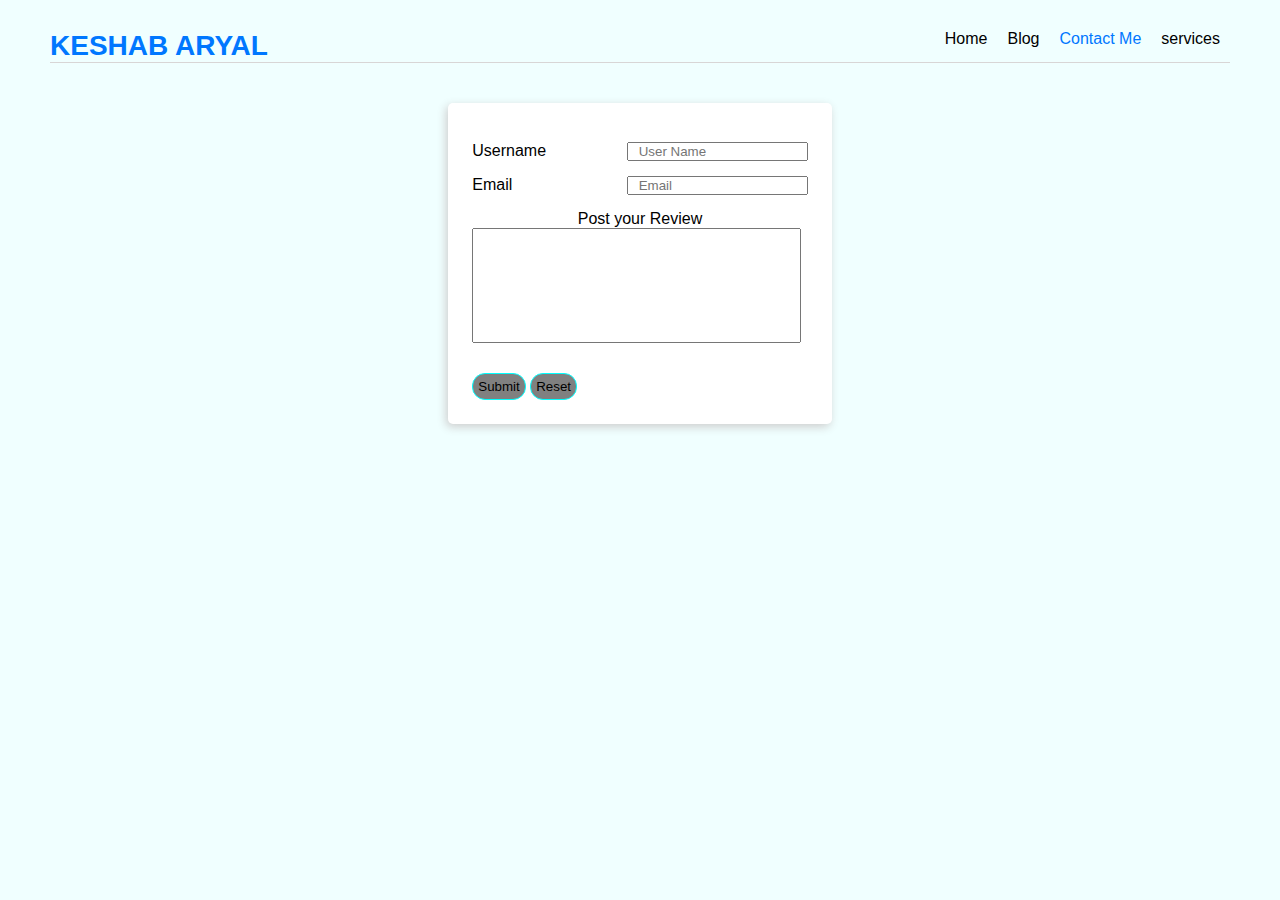
==== pages/contact.html @ 4bc6e6cf "first commit" ====
<!DOCTYPE html>
<html lang="en">
  <head>
    <meta charset="UTF-8" />
    <meta name="viewport" content="width=device-width, initial-scale=1.0" />
    <title>Contact</title>
    <link rel="stylesheet" href="../css/contact.css" />
    <link rel="stylesheet" href="../css/main.css">
  </head>
  <body>
    <nav>
      <div class="logo">
        <a href="index.html">KESHAB ARYAL</a>
      </div>
      <ul>
        <li><a href="index.html">Home</a></li>
        <li><a href="blog.html">Blog</a></li>
        <li>
          <a href="contact.html" class="active">Contact Me</a>
        </li>
        <li><a href="Services.html">services</a></li>
      </ul>
    </nav>
    <section class="login_page">
      <div class="contact-form">
        <form action="">
          <div class="input-group">
            <label for="">Username</label>
            <input type="text" placeholder="User Name" />
          </div>

          <div class="input-group">
            <label for="">Email</label>
            <input type="email" placeholder="Email" required />
          </div>

          
          <div class="review_box">
            <p class="review_post">Post your Review </p>
            <input type="text" id="Review" required />
          </div>

          <div class="form-button">
          <button class="btn-contact">Submit </button>
          <button class="btn-contact"> Reset </button></div>

            </form>
      </div>
    </section>
  </body>
</html>
---- css/contact.css ----
/* login page for contact me  */


.login_page {
    display: flex;
    justify-content: center;
    margin-top: 20px;
    padding: 20px; 
  
     
  }
  
  
  .contact-form{
    padding: 1.5rem;
    background-color: white;
    border-radius: 5px;
    box-shadow: -2px 3px 10px rgb(206, 206, 206);
  }
  
  .input-group{
    margin: 15px 0;
  }
  
  
  .input-group label{
    display: inline-block;
    width: 150px;
    
  }
  
  ::-webkit-input-placeholder{
    padding: 10px;
  }
  
  .btn-contact {
  text-decoration: none;
  border: 1px solid aqua;
  border-radius: 13px;
  padding: 5px;
  background-color: gray;
  margin-top: 30px;
  
  
  }
  
  .btn-contact :hover {
    color: blueviolet;
  }
  
  .Review-group {
  text-align: center;
  margin: 20px 0;
  }
  
  #Review {
    height: 115px;
    width: 329px;
    padding: 10px;
  
  }
  /* review post  */
  .review_post {
    text-align: center;
  }
  
  /* Error xa yesma  */
  .review_box {
    padding: 0;
  }
---- css/main.css ----
* {
    margin: 0;
    padding: 0;
    box-sizing: border-box;
  }
  
  
  body {
    background-color: azure;
    font-family: sans-serif;
  }
  
  nav {
    /* background-color: aqua; */
    display: flex;
    justify-content: space-between;
    padding-top: 10px;
    margin: 20px 50px;
    border-bottom: 1px solid rgb(216, 214, 214);
    
  }
  
  /* navigation all home to contact */
  
  nav ul li a {
    color: black;
    text-decoration: none;
    transition: all 0.3s ease-in-out;
    padding: 10px;
  
  }
  
  /* hover to navagation  */
  nav ul li a:hover {
    color: #0077ff;
    
    
  }
  .active {
    color: #0077ff;
  }
  
  
  
  /* parent for navigation  */
  nav ul {
    display: flex;
    list-style: none;
  }
  
  /* keshab name navigation  */
  nav .logo a {
    font-size: 28px;
    color: #0077ff;
    font-weight: bold;
    text-decoration: none;
  
  }
  
  section{
    margin: 10px 50px;
    display: flex;
    justify-content: space-between; 
  }
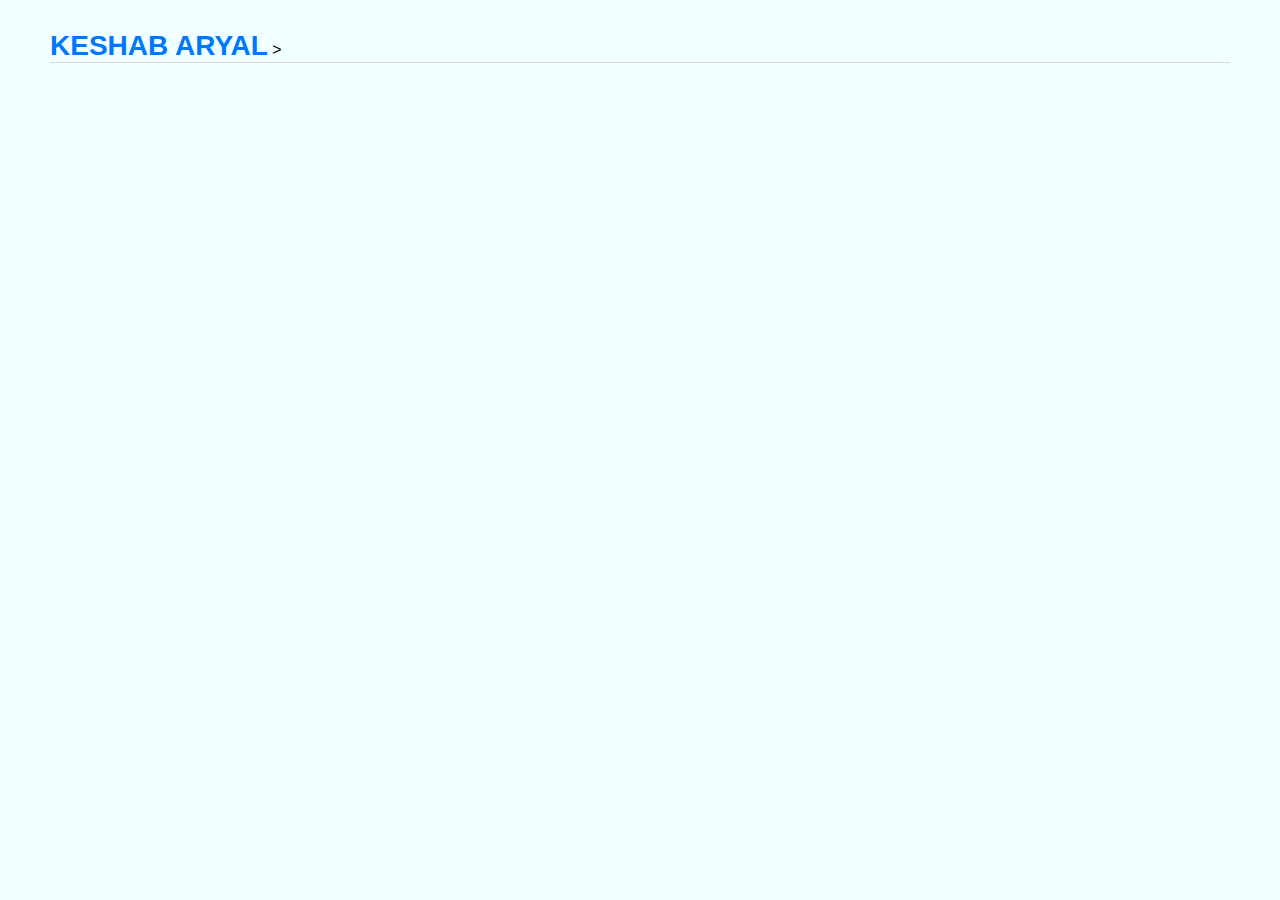
==== commit 912958c8: "last update" ====
--- a/pages/contact.html
+++ b/pages/contact.html
@@ -11,38 +11,10 @@
     <nav>
       <div class="logo">
         <a href="index.html">KESHAB ARYAL</a>
-      </div>
-      <ul>
-        <li><a href="index.html">Home</a></li>
-        <li><a href="blog.html">Blog</a></li>
-        <li>
-          <a href="contact.html" class="active">Contact Me</a>
-        </li>
-        <li><a href="Services.html">services</a></li>
-      </ul>
-    </nav>
-    <section class="login_page">
-      <div class="contact-form">
-        <form action="">
-          <div class="input-group">
-            <label for="">Username</label>
-            <input type="text" placeholder="User Name" />
-          </div>
 
-          <div class="input-group">
-            <label for="">Email</label>
-            <input type="email" placeholder="Email" required />
-          </div>
 
           
-          <div class="review_box">
-            <p class="review_post">Post your Review </p>
-            <input type="text" id="Review" required />
-          </div>
-
-          <div class="form-button">
-          <button class="btn-contact">Submit </button>
-          <button class="btn-contact"> Reset </button></div>
+>
 
             </form>
       </div>
